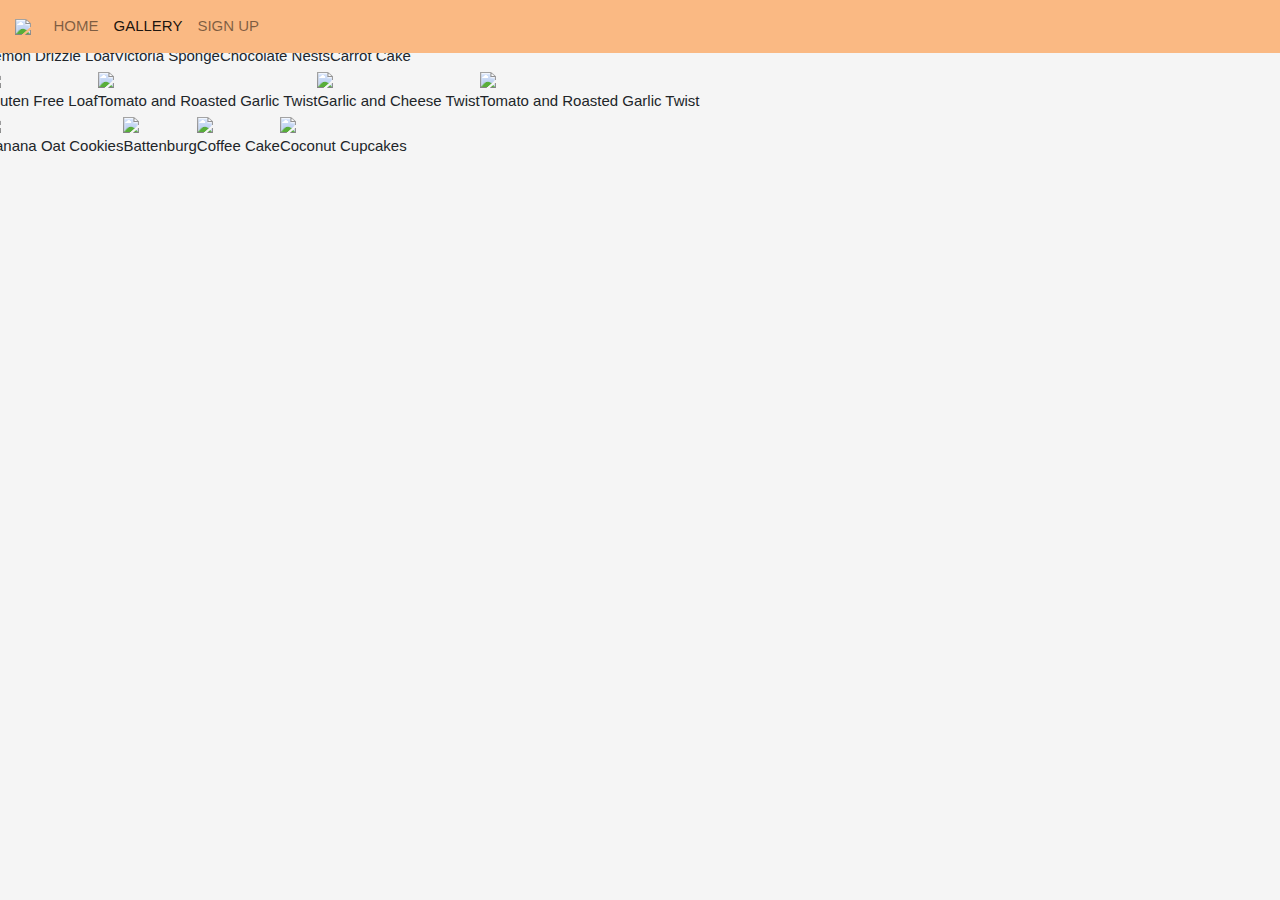
==== gallery.html @ c1423a1d "Add files via upload" ====
<!DOCTYPE html>
<html lang="en">
<head>
    <meta charset="utf-8">
    <meta name="viewport" content="width=device-width, initial-scale=1, shrink-to-fit=no">
    
    <!--bootstrap css-->
    <link rel="stylesheet" href="https://stackpath.bootstrapcdn.com/bootstrap/4.4.1/css/bootstrap.min.css" integrity="sha384-Vkoo8x4CGsO3+Hhxv8T/Q5PaXtkKtu6ug5TOeNV6gBiFeWPGFN9MuhOf23Q9Ifjh" crossorigin="anonymous">
    <link rel="stylesheet" href="https://www.w3schools.com/w3css/4/w3.css">
      <style>
      .mySlides {display:none;}
      </style>
     
    
    <title>Holly's Homemade Bakery: Gallery</title>
    <script src="./js/app.js"></script>
    <link href="./css/style.css" rel="stylesheet">
</head>

<body style="background-color: whitesmoke;">
    
  <header>
    <nav class="navbar navbar-expand-lg navbar navbar-light navbar fixed-top" style="background-color: #FAB983" style=color:white;>
      <a class="navbar-brand" href="index.html"><img src="images/logo.png", height="100%"></a>
      <button class="navbar-toggler" type="button" data-toggle="collapse" data-target="#navbarNav" aria-controls="navbarNav" aria-expanded="false" aria-label="Toggle navigation">
        <span class="navbar-toggler-icon"></span>
      </button>
      <div class="collapse navbar-collapse" id="navbarNav">
        <ul class="navbar-nav">
          <li class="nav-item">
            <a class="nav-link" href="index.html">HOME <span class="sr-only">(current)</span></a>
          </li>
          <li class="nav-item active">
            <a class="nav-link" href="gallery.html">GALLERY</a>
          </li>
          <li class="nav-item">
              <a class="nav-link" href="signUp.html">SIGN UP</a>
          </li>
        </ul>
      </div>
    </nav>
  </header>

  <div class="title" style="font-style: bold; color:#FAB983; text-align: center;"> 
    Holly's Homemade Bakery Gallery
  </div>


  <div class="gallery">
    <div class="row">
      <div class="column">
        <div class="galleryThumbnail"><img class="galleryImg" src="images/lemonloaf.JPG"><div class="overlay">Lemon Drizzle Loaf</div></div>
      </div>
      <div class="column">
        <div class="galleryThumbnail"><img class="galleryImg" src="images/vicSponge.JPG"><div class="overlay">Victoria Sponge</div></div>
      </div>
      <div class="column">
        <div class="galleryThumbnail"><img class="galleryImg" src="images/chocNests.JPG"><div class="overlay">Chocolate Nests</div></div>
      </div>
      <div class="column">
        <div class="galleryThumbnail"><img class="galleryImg" src="images/carrotCake.JPG"><div class="overlay">Carrot Cake</div></div>
      </div>
    </div>
    
    <div class="row">
      <div class="column">
        <div class="galleryThumbnail"><img class="galleryImg" src="images/GFloaf.JPG"><div class="overlay">Gluten Free Loaf</div></div>
      </div>
      <div class="column">
        <div class="galleryThumbnail"><img class="galleryImg" src="images/tomatoTwist.JPG"><div class="overlay">Tomato and Roasted Garlic Twist</div></div>
      </div>
      <div class="column">
        <div class="galleryThumbnail"><img class="galleryImg" src="images/cheesebreadSquare.JPG"><div class="overlay">Garlic and Cheese Twist</div></div>
      </div>
      <div class="column">
        <div class="galleryThumbnail"><img class="galleryImg" src="images/tomatoTwistInside.JPG"><div class="overlay">Tomato and Roasted Garlic Twist</div></div>
      </div>
    </div>

    <div class="row">
      <div class="column">
        <div class="galleryThumbnail"><img class="galleryImg" src="images/oatCookies.JPG"><div class="overlay">Banana Oat Cookies</div></div>
      </div>
      <div class="column">
        <div class="galleryThumbnail"><img class="galleryImg" src="images/battenburyFlowers.JPG"><div class="overlay">Battenburg</div></div>
      </div>
      <div class="column">
        <div class="galleryThumbnail"><img class="galleryImg" src="images/coffecakeSquare.JPG"><div class="overlay">Coffee Cake</div></div>
      </div>
      <div class="column">
        <div class="galleryThumbnail"><img class="galleryImg" src="images/coconutCupcakes.JPG"><div class="overlay">Coconut Cupcakes</div></div>
      </div>
    </div>

  </div>



    <script src="https://code.jquery.com/jquery-3.4.1.slim.min.js" integrity="sha384-J6qa4849blE2+poT4WnyKhv5vZF5SrPo0iEjwBvKU7imGFAV0wwj1yYfoRSJoZ+n" crossorigin="anonymous"></script>
    <script src="https://cdn.jsdelivr.net/npm/popper.js@1.16.0/dist/umd/popper.min.js" integrity="sha384-Q6E9RHvbIyZFJoft+2mJbHaEWldlvI9IOYy5n3zV9zzTtmI3UksdQRVvoxMfooAo" crossorigin="anonymous"></script>
    <script src="https://stackpath.bootstrapcdn.com/bootstrap/4.4.1/js/bootstrap.min.js" integrity="sha384-wfSDF2E50Y2D1uUdj0O3uMBJnjuUD4Ih7YwaYd1iqfktj0Uod8GCExl3Og8ifwB6" crossorigin="anonymous"></script>

</body>
</html>
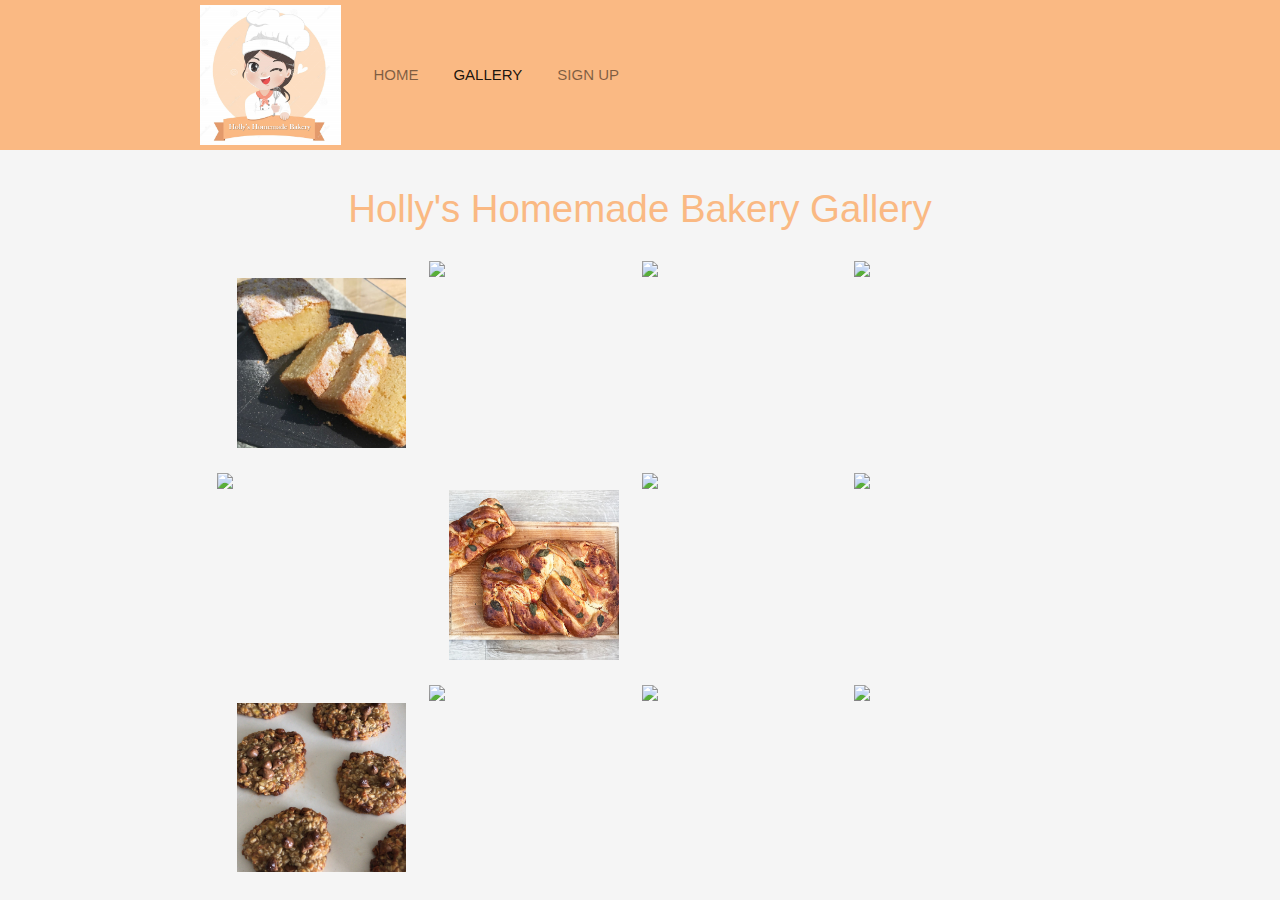
==== commit 5ebd28a7: "Update" ====
--- a/gallery.html
+++ b/gallery.html
@@ -13,15 +13,15 @@
      
     
     <title>Holly's Homemade Bakery: Gallery</title>
-    <script src="./js/app.js"></script>
-    <link href="./css/style.css" rel="stylesheet">
+    <script src="app.js"></script>
+    <link href="style.css" rel="stylesheet">
 </head>
 
 <body style="background-color: whitesmoke;">
     
   <header>
     <nav class="navbar navbar-expand-lg navbar navbar-light navbar fixed-top" style="background-color: #FAB983" style=color:white;>
-      <a class="navbar-brand" href="index.html"><img src="images/logo.png", height="100%"></a>
+      <a class="navbar-brand" href="index.html"><img src="logo.png", height="100%"></a>
       <button class="navbar-toggler" type="button" data-toggle="collapse" data-target="#navbarNav" aria-controls="navbarNav" aria-expanded="false" aria-label="Toggle navigation">
         <span class="navbar-toggler-icon"></span>
       </button>
@@ -49,46 +49,46 @@
   <div class="gallery">
     <div class="row">
       <div class="column">
-        <div class="galleryThumbnail"><img class="galleryImg" src="images/lemonloaf.JPG"><div class="overlay">Lemon Drizzle Loaf</div></div>
+        <div class="galleryThumbnail"><img class="galleryImg" src="lemonloaf.JPG"><div class="overlay">Lemon Drizzle Loaf</div></div>
       </div>
       <div class="column">
-        <div class="galleryThumbnail"><img class="galleryImg" src="images/vicSponge.JPG"><div class="overlay">Victoria Sponge</div></div>
+        <div class="galleryThumbnail"><img class="galleryImg" src="vicSponge.JPG"><div class="overlay">Victoria Sponge</div></div>
       </div>
       <div class="column">
-        <div class="galleryThumbnail"><img class="galleryImg" src="images/chocNests.JPG"><div class="overlay">Chocolate Nests</div></div>
+        <div class="galleryThumbnail"><img class="galleryImg" src="chocNests.JPG"><div class="overlay">Chocolate Nests</div></div>
       </div>
       <div class="column">
-        <div class="galleryThumbnail"><img class="galleryImg" src="images/carrotCake.JPG"><div class="overlay">Carrot Cake</div></div>
+        <div class="galleryThumbnail"><img class="galleryImg" src="carrotCake.JPG"><div class="overlay">Carrot Cake</div></div>
       </div>
     </div>
     
     <div class="row">
       <div class="column">
-        <div class="galleryThumbnail"><img class="galleryImg" src="images/GFloaf.JPG"><div class="overlay">Gluten Free Loaf</div></div>
+        <div class="galleryThumbnail"><img class="galleryImg" src="GFloaf.JPG"><div class="overlay">Gluten Free Loaf</div></div>
       </div>
       <div class="column">
-        <div class="galleryThumbnail"><img class="galleryImg" src="images/tomatoTwist.JPG"><div class="overlay">Tomato and Roasted Garlic Twist</div></div>
+        <div class="galleryThumbnail"><img class="galleryImg" src="tomatoTwist.JPG"><div class="overlay">Tomato and Roasted Garlic Twist</div></div>
       </div>
       <div class="column">
-        <div class="galleryThumbnail"><img class="galleryImg" src="images/cheesebreadSquare.JPG"><div class="overlay">Garlic and Cheese Twist</div></div>
+        <div class="galleryThumbnail"><img class="galleryImg" src="cheesebreadSquare.JPG"><div class="overlay">Garlic and Cheese Twist</div></div>
       </div>
       <div class="column">
-        <div class="galleryThumbnail"><img class="galleryImg" src="images/tomatoTwistInside.JPG"><div class="overlay">Tomato and Roasted Garlic Twist</div></div>
+        <div class="galleryThumbnail"><img class="galleryImg" src="tomatoTwistInside.JPG"><div class="overlay">Tomato and Roasted Garlic Twist</div></div>
       </div>
     </div>
 
     <div class="row">
       <div class="column">
-        <div class="galleryThumbnail"><img class="galleryImg" src="images/oatCookies.JPG"><div class="overlay">Banana Oat Cookies</div></div>
+        <div class="galleryThumbnail"><img class="galleryImg" src="oatCookies.JPG"><div class="overlay">Banana Oat Cookies</div></div>
       </div>
       <div class="column">
-        <div class="galleryThumbnail"><img class="galleryImg" src="images/battenburyFlowers.JPG"><div class="overlay">Battenburg</div></div>
+        <div class="galleryThumbnail"><img class="galleryImg" src="battenburyFlowers.JPG"><div class="overlay">Battenburg</div></div>
       </div>
       <div class="column">
-        <div class="galleryThumbnail"><img class="galleryImg" src="images/coffecakeSquare.JPG"><div class="overlay">Coffee Cake</div></div>
+        <div class="galleryThumbnail"><img class="galleryImg" src="coffecakeSquare.JPG"><div class="overlay">Coffee Cake</div></div>
       </div>
       <div class="column">
-        <div class="galleryThumbnail"><img class="galleryImg" src="images/coconutCupcakes.JPG"><div class="overlay">Coconut Cupcakes</div></div>
+        <div class="galleryThumbnail"><img class="galleryImg" src="coconutCupcakes.JPG"><div class="overlay">Coconut Cupcakes</div></div>
       </div>
     </div>
 
@@ -101,4 +101,4 @@
     <script src="https://stackpath.bootstrapcdn.com/bootstrap/4.4.1/js/bootstrap.min.js" integrity="sha384-wfSDF2E50Y2D1uUdj0O3uMBJnjuUD4Ih7YwaYd1iqfktj0Uod8GCExl3Og8ifwB6" crossorigin="anonymous"></script>
 
 </body>
-</html>+</html>
--- a/style.css
+++ b/style.css
@@ -0,0 +1,267 @@
+*{font-family: "Roboto", "Helvetica Neue", Helvetica, Arial, sans-serif}
+
+body{
+  margin:0% 10%;
+}
+
+li{
+  padding-left: 10px;
+  padding-right: 10px;
+}
+
+.navbar-brand{
+height: 150px;
+}
+
+.navbar{
+  padding: 0% 200px;  
+} 
+
+.navbar-nav{
+  align-items: center;
+}
+
+
+/*index */
+.header{
+  padding-top:180px;
+  position: relative;
+  text-align: center;
+  color: black;
+}
+
+.headerImg{
+  width:100%;
+  opacity:0.5;
+}
+
+.headerText{
+  position: absolute;
+  top: 50%;
+  left: 50%;
+  transform: translate(-50%, -50%);
+  width: 80%;
+}
+
+.title{
+  padding-top:180px;
+  font-size: 3vw;
+  padding-bottom: 1.5vw;
+}
+
+.text{
+  font-size: 1.5vw;
+  padding-bottom: 3vw;
+}
+
+
+.CTAs{
+  display:flex;
+  justify-content: center;
+}
+
+.button{
+  color:#FAB983; 
+  background-color: white;
+  border-radius: 12px;
+  border: 4px solid #FAB983;
+  width: 20%;
+  text-align: center;
+  margin: 0 1%;
+  font-size: 1.5vw;
+}
+
+
+.button:hover{
+  background-color: rgb(211, 112, 32);
+  text-decoration: none;
+  color: white;
+}
+
+/*gallery*/
+
+.gallery{
+  padding: 0 10%;
+}
+
+.row{
+  display: flex;
+  flex-direction: row;
+  flex-wrap: wrap;
+  height:auto;
+}
+
+.column{
+  display: flex;
+  width: 25%;
+  height: 100%;
+  justify-self: center;
+}
+
+.galleryThumbnail{
+  position: relative;
+}
+
+.overlay{
+  position: absolute;
+  top: 50%;
+  left: 50%;
+  transform: translate(-50%, -50%);
+  opacity: 0;
+}
+
+.galleryImg{
+  width:100%;
+  padding:10%;
+  opacity: 1;
+  transition: .5s ease;
+  backface-visibility: hidden;
+}
+
+.galleryThumbnail:hover .galleryImg{
+  opacity: 0.3;
+}
+
+.galleryThumbnail:hover .overlay{
+  opacity: 1;
+  font-size: 1.5vw;
+  text-align: center;
+  color: rgb(160, 136, 101);
+}
+
+
+/*sign up*/
+
+.signUpDesktop{
+  display: flex;
+  flex-direction: row;
+  align-items: center;
+}
+.signUpText{
+  font-size: 22px;
+  width: 40%;
+}
+
+.signUpContainer {
+  display: flex;
+  flex-direction: column;
+  width: 40%;
+  margin: auto;
+  font-size: 18px;
+}
+
+.signUpContainer checkbox {
+  width: 300px;
+  flex-direction: row;
+  flex-wrap: wrap;
+  align-items: center;
+}
+
+.checkbox input {
+  margin-right: 10px;
+} 
+
+input,
+label,
+select {
+  margin: 5px 0;
+}
+
+input,
+select {
+  padding: 10px;
+}
+
+.submit:hover {
+  background: grey;
+  color: white;
+}
+
+
+
+@media screen and (max-width: 500px){
+  .navbar-brand{
+    height:50px;
+  }
+  
+  .navbar{
+    padding: 0% 10%;  
+  } 
+  
+
+  .header{
+    padding-top: 110px;
+    position: relative;
+    color: black;
+    width: 100%;
+  }
+
+  .headerText{
+    position: relative;
+    padding-top: 150px;
+  }
+
+  
+
+  .title{
+    padding-top:80px;
+    font-size:20px;
+  }
+
+  .text{
+    font-size: 16px;
+    margin-top: 10px;
+  }
+
+  .CTAs{
+    flex-direction: column;
+  }
+
+  .button{
+    color:white; 
+    background-color: #FAB983;
+    border: 1px solid #FAB983;
+    height: 20px;
+    text-align: center;  
+    width:100%;
+    margin: 5px 0;
+    font-size: 12px;
+  }
+  
+
+
+  /* gallery */
+  .column{
+    display: flex;
+    width: 100%;
+    height: 100%;
+    justify-self: center;
+  }
+
+  .galleryThumbnail:hover .overlay{
+    font-size: 18px;
+  }
+
+  /* sign up */
+  .signUpDesktop{
+    display: flex;
+    flex-direction: column;
+  }
+
+  .signUpText{
+    width:100%;
+    text-align: center;
+    font-size: 18px;
+    padding-top: 25px;
+  }
+
+  .signUpContainer {
+    display: flex;
+    flex-direction: column;
+    width: 300px;
+    margin: auto;
+    font-size: 16px;
+    padding-top: 25px;
+  }
+
+}
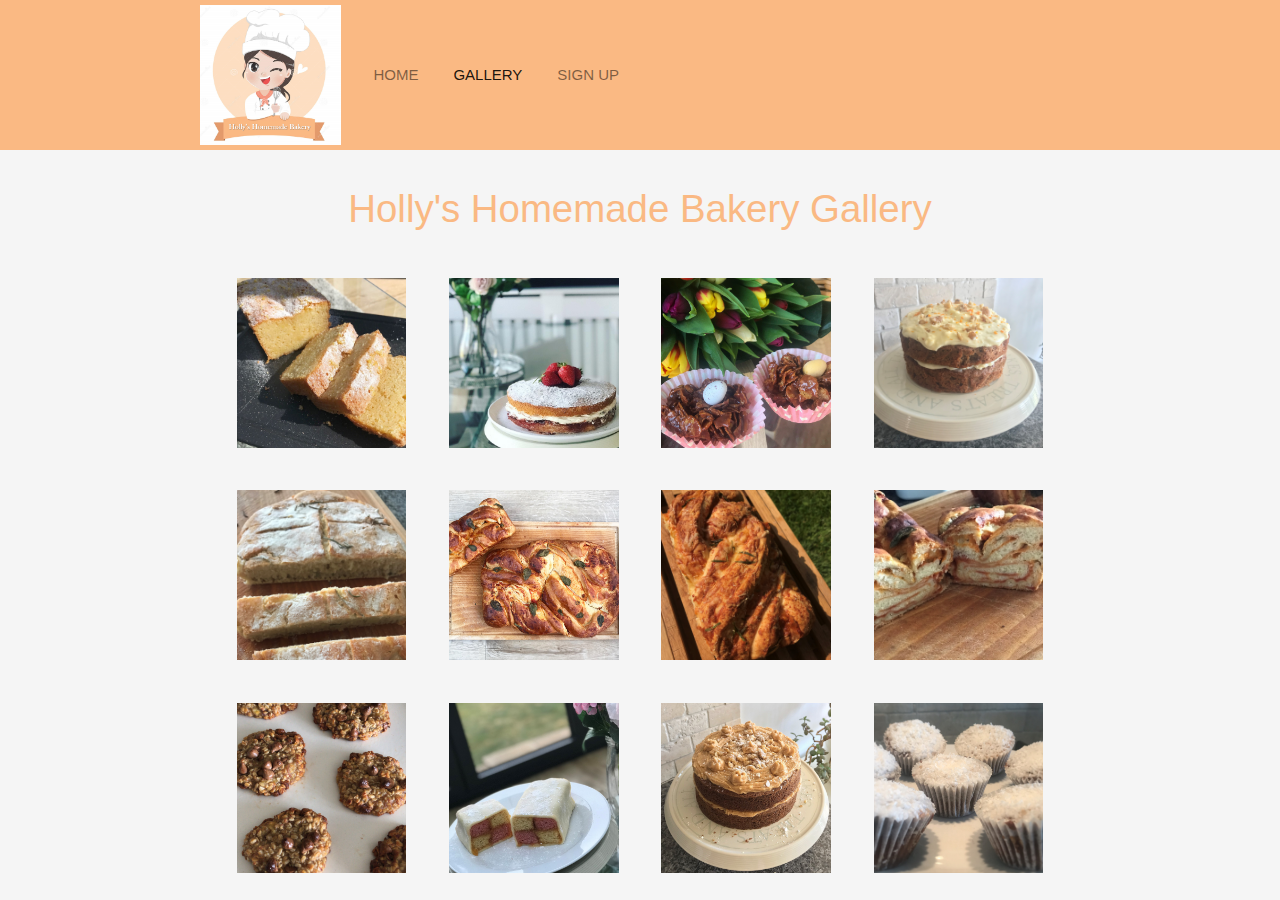
==== commit 0b04cc05: "Update" ====
--- a/gallery.html
+++ b/gallery.html
@@ -52,28 +52,28 @@
         <div class="galleryThumbnail"><img class="galleryImg" src="lemonloaf.JPG"><div class="overlay">Lemon Drizzle Loaf</div></div>
       </div>
       <div class="column">
-        <div class="galleryThumbnail"><img class="galleryImg" src="vicSponge.JPG"><div class="overlay">Victoria Sponge</div></div>
+        <div class="galleryThumbnail"><img class="galleryImg" src="vicSponge.jpg"><div class="overlay">Victoria Sponge</div></div>
       </div>
       <div class="column">
-        <div class="galleryThumbnail"><img class="galleryImg" src="chocNests.JPG"><div class="overlay">Chocolate Nests</div></div>
+        <div class="galleryThumbnail"><img class="galleryImg" src="chocNests.jpg"><div class="overlay">Chocolate Nests</div></div>
       </div>
       <div class="column">
-        <div class="galleryThumbnail"><img class="galleryImg" src="carrotCake.JPG"><div class="overlay">Carrot Cake</div></div>
+        <div class="galleryThumbnail"><img class="galleryImg" src="carrotCake.jpg"><div class="overlay">Carrot Cake</div></div>
       </div>
     </div>
     
     <div class="row">
       <div class="column">
-        <div class="galleryThumbnail"><img class="galleryImg" src="GFloaf.JPG"><div class="overlay">Gluten Free Loaf</div></div>
+        <div class="galleryThumbnail"><img class="galleryImg" src="GFloaf.jpg"><div class="overlay">Gluten Free Loaf</div></div>
       </div>
       <div class="column">
         <div class="galleryThumbnail"><img class="galleryImg" src="tomatoTwist.JPG"><div class="overlay">Tomato and Roasted Garlic Twist</div></div>
       </div>
       <div class="column">
-        <div class="galleryThumbnail"><img class="galleryImg" src="cheesebreadSquare.JPG"><div class="overlay">Garlic and Cheese Twist</div></div>
+        <div class="galleryThumbnail"><img class="galleryImg" src="cheesebreadSquare.jpg"><div class="overlay">Garlic and Cheese Twist</div></div>
       </div>
       <div class="column">
-        <div class="galleryThumbnail"><img class="galleryImg" src="tomatoTwistInside.JPG"><div class="overlay">Tomato and Roasted Garlic Twist</div></div>
+        <div class="galleryThumbnail"><img class="galleryImg" src="tomatoTwistInside.jpg"><div class="overlay">Tomato and Roasted Garlic Twist</div></div>
       </div>
     </div>
 
@@ -82,13 +82,13 @@
         <div class="galleryThumbnail"><img class="galleryImg" src="oatCookies.JPG"><div class="overlay">Banana Oat Cookies</div></div>
       </div>
       <div class="column">
-        <div class="galleryThumbnail"><img class="galleryImg" src="battenburyFlowers.JPG"><div class="overlay">Battenburg</div></div>
+        <div class="galleryThumbnail"><img class="galleryImg" src="battenburyFlowers.jpg"><div class="overlay">Battenburg</div></div>
       </div>
       <div class="column">
-        <div class="galleryThumbnail"><img class="galleryImg" src="coffecakeSquare.JPG"><div class="overlay">Coffee Cake</div></div>
+        <div class="galleryThumbnail"><img class="galleryImg" src="coffecakeSquare.jpg"><div class="overlay">Coffee Cake</div></div>
       </div>
       <div class="column">
-        <div class="galleryThumbnail"><img class="galleryImg" src="coconutCupcakes.JPG"><div class="overlay">Coconut Cupcakes</div></div>
+        <div class="galleryThumbnail"><img class="galleryImg" src="coconutCupcakes.jpg"><div class="overlay">Coconut Cupcakes</div></div>
       </div>
     </div>
 
